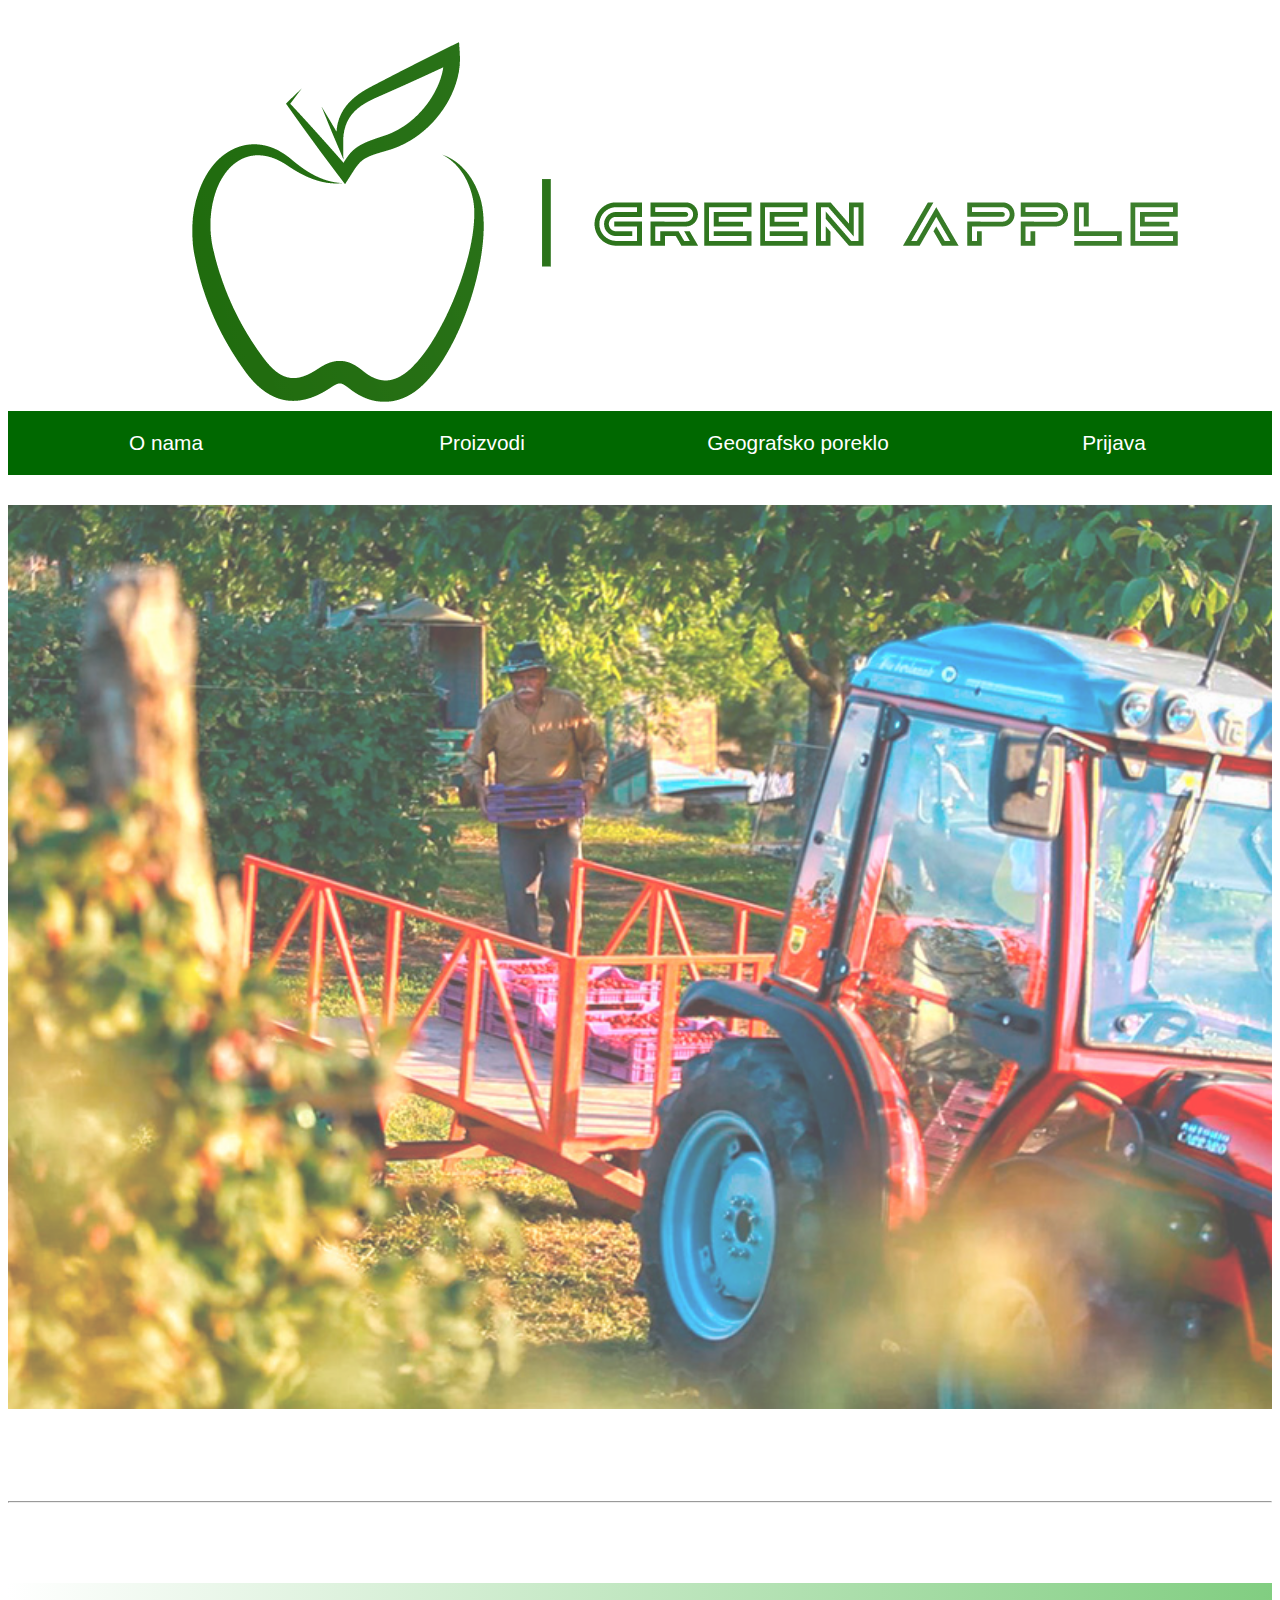
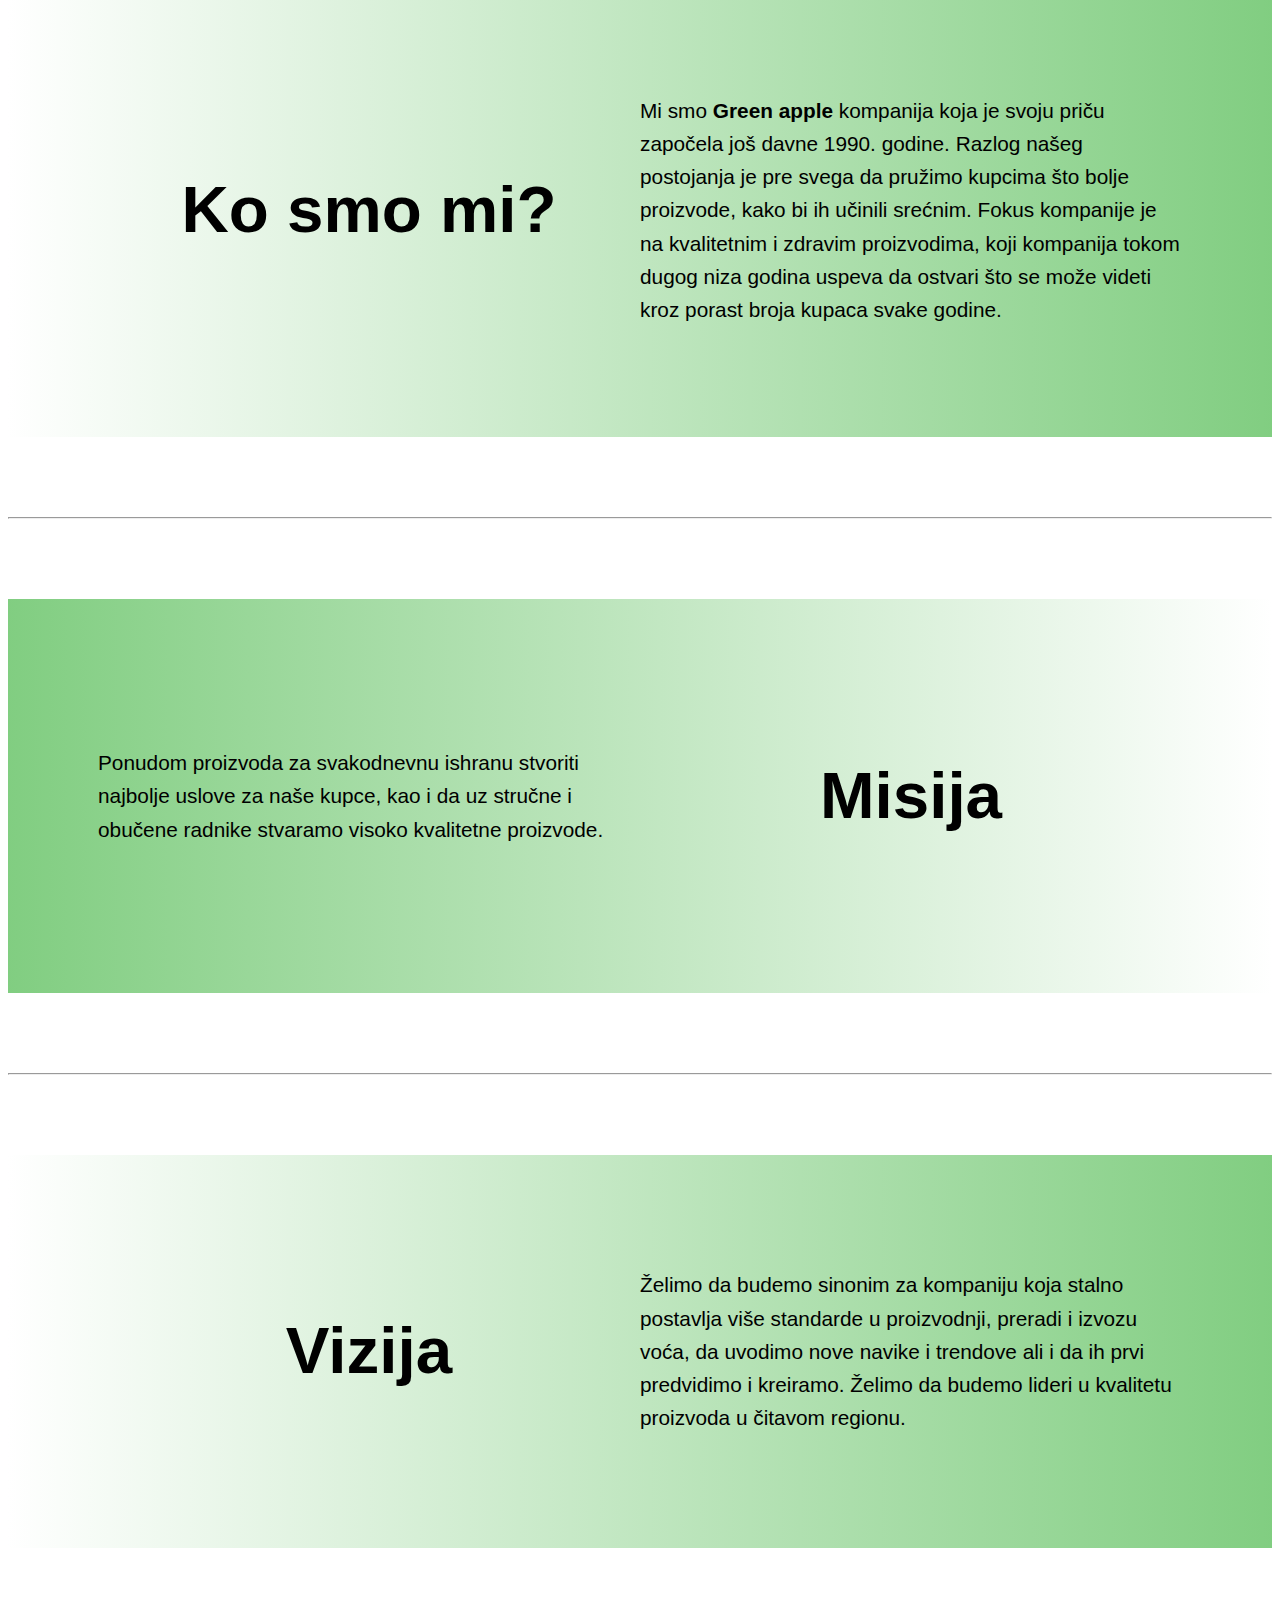
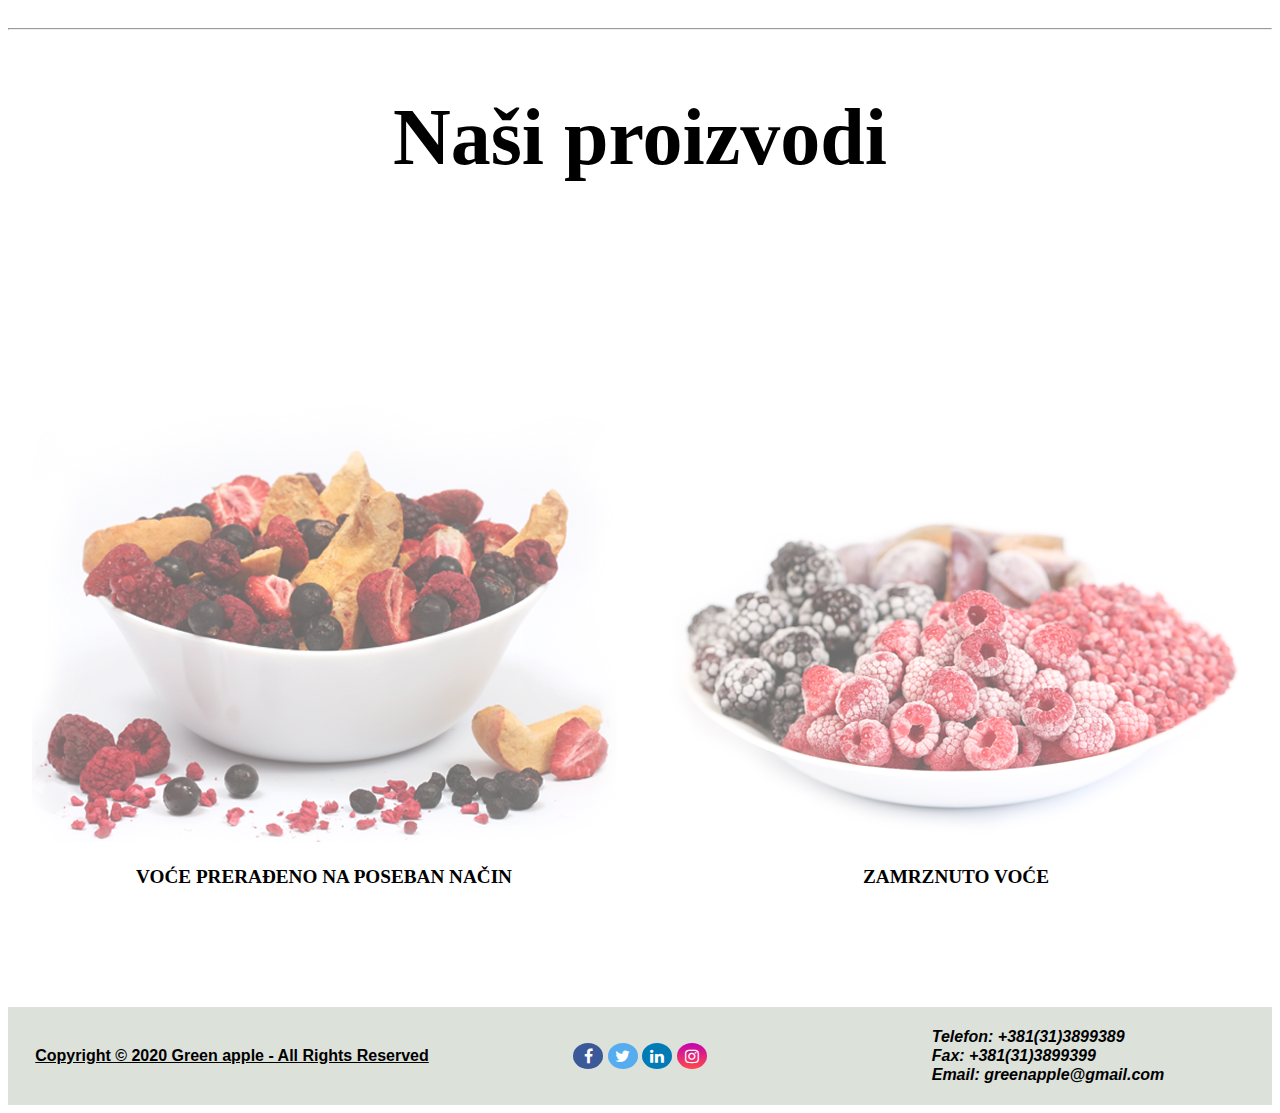
==== index.html @ 3da2943e "initial-commit" ====
<!DOCTYPE html>
<html lang="en">
<head>
    <meta charset="UTF-8">
    <meta name="viewport" content="width=device-width, initial-scale=1.0">
    <title>Green apple</title>
    <link rel="stylesheet" href="stil/gridindex.css">
    <link rel="stylesheet" href="stil/media1.css">

    <link rel="stylesheet" href="https://cdnjs.cloudflare.com/ajax/libs/font-awesome/4.7.0/css/font-awesome.min.css">
    <link rel="icon" href="slike/appleicon.png", type="img/png">

    <script src="https://code.jquery.com/jquery-3.5.1.min.js"></script>

    

    <script src="skripte/script1.js"></script>


    <!--Meni-->
    <!-- <link rel="stylesheet" href="https://cdnjs.cloudflare.com/ajax/libs/font-awesome/4.7.0/css/font-awesome.min.css"> -->


    
    
</head>
<body >
    
    <div id="wrap">

        
        <div id="logo">
            <div>
                <img src="slike/green.png" alt="Apple" title="Green apple" class="logo1">
            </div>
        </div>



        <div class="roditeljmeni">

            <div class="onama">
                <a href="index.html">O nama</a>
            </div>
    
            <div class="proizvodi">
                <a href="druga.html">Proizvodi</a>
            </div>
    
            <div class="geografija">
                <a href="treca.html">Geografsko poreklo</a>
            </div>

            <div class="prijava">
                <a href="cetvrta.html">Prijava</a>
            </div>

            <!-- <a href="javascript:void(0);" class="icon" onclick="myFunction()">
                <i class="fa fa-bars"></i>
              </a> -->

        </div>



        
        <div class="vocnjak", title="Vocnjak">
            <img src="slike/vocnjak.jpg" alt="vocnjak" class="slikavocnjak">
           <div class="sredina">

            <div class="tekst">Green apple</div>

           </div>

        </div>


        <div class="horizontalna">
            
            
                <hr>
           
        </div>
       
       

    

        <div class="kosmomi", id="kosmomi" title="Ko smo mi">


            <div id="ko">
                <h2>Ko smo mi?</h2>
                
            </div>


            <div id="tekst1">
                <p>Mi smo <b>Green apple</b> kompanija koja je svoju priču započela još davne 1990. godine. Razlog našeg postojanja 
                je pre svega da pružimo kupcima što bolje proizvode, kako bi ih učinili srećnim. Fokus kompanije je na kvalitetnim i zdravim proizvodima, 
                koji kompanija tokom dugog niza godina uspeva da ostvari što se može videti kroz porast broja kupaca svake godine. 
             </p>
            </div>

        </div>


        <div class="horizontalna">
            
            
            <hr>
       
    </div>


        <div class="misija", title="Misija">

            <div id="misija2">
                <h2>Misija</h2>
            </div>

            <div id="tekst2">
               Ponudom proizvoda za svakodnevnu ishranu stvoriti najbolje uslove
               za naše kupce, kao i da uz stručne i obučene radnike stvaramo visoko kvalitetne proizvode. 
            </div>

            

            

        
        </div>

        
        <div class="horizontalna">
            
            
            <hr>
       
        </div>



        <div class="vizija", title="Vizija">

            <div id="vizija2">
                <h2>Vizija</h2>
            </div>

            <div id="tekst3">
                <p>Želimo da budemo sinonim za kompaniju koja stalno postavlja više standarde 
                    u proizvodnji, preradi i izvozu voća, da uvodimo nove navike i trendove ali i 
                    da ih prvi predvidimo i kreiramo. Želimo da budemo lideri u kvalitetu proizvoda u čitavom regionu. 
                </p>
            </div>



        </div>

        
        <div class="horizontalna">
            
             <hr>
       
        </div>



        <div class="proizvodi">

            
            <div>
                <h1>Naši proizvodi</h1>
                
            </div>
           

        </div>
        



        <div class="slikeproizvoda">

            <div id="slika1">
                <a href="druga.html"> <img src="slike/slika1.png" alt="Voce" id="slika11"> <br> </a>

                <!-- <a href="druga.html" class="link">Voce</a> -->
                <p><b><a href="druga.html" style="color: black;">VOĆE PRERAĐENO NA POSEBAN NAČIN</a></b></p>
                
                <!-- <p>VOĆE PRERAĐENO NA POSEBAN NAČIN</p> -->
            </div>

            <div id="slika2">
                <a href="druga.html"><img src="slike/slika2.png" alt="Zamrznuto" id="slika22"> </a>
                <p><b><a href="druga.html" style="color: black;">ZAMRZNUTO VOĆE</a></b></p>
                
            </div>
        </div>



        





        

           <div>
               <button onclick="topFun()" id="vrhDugme">Vrh <br> strane</button>
           </div>


       





           
            






        <footer class="futer"> 
            
            <!-- <div class="futer"> -->

                <div id="kopi">
                    <b> Copyright &copy 2020 Green apple - All Rights Reserved </b>
                </div>

                <div id="mreze">
                    <a href="https://sr-rs.facebook.com/" class="fa fa-facebook" target="_blank"></a>
                    <a href="https://twitter.com/login?lang=sr" class="fa fa-twitter" target="_blank"></a>
                    <a href="https://www.linkedin.com/login" class="fa fa-linkedin" target="_blank"></a>
                    <a href="https://www.instagram.com/" class="fa fa-instagram" target="_blank"></a>
                </div>
    
                <div id="telefon">
    
                    <b>
                    Telefon: +381(31)3899389 <br>
                    Fax: +381(31)3899399 <br>
                    Email: greenapple@gmail.com
                    </b>
                   
    
                </div>

            <!-- </div> -->
           

        </footer>






        



        


    </div>
   

   




</body>
</html>
---- stil/gridindex.css ----
/* .logo{
    display: block;
    margin-left: auto;
    margin-right: auto;
    width: 40%;
    margin-bottom: 10px;
} */

#logo {
    margin-top: 25px;
    width: 100%;
    height: auto;
    display: grid;
    grid-template-columns: 1fr;

    justify-items: center;
    align-items: center;
}

.logo1{
    width: 100%;
    height: auto;
}



.vocnjak {
    position: relative;
    width: 100%;
    height: auto;
}

.slikavocnjak {
    opacity: 1;
    transition: .5s ease;
}

.sredina {
    transition: .5s ease;
    opacity: 0;
    position: absolute;
    top: 50%;
    left: 50%;
    transform: translate(-50%, -50%);

}

.vocnjak:hover .slikavocnjak {
    opacity: 0.6;
}

.vocnjak:hover .sredina {
    opacity: 0.7;
}

.tekst {
    font-size: 10.8em;
    color: white;
    font-style: oblique;

}



.roditeljmeni div {
    /* background-color: rgba(0, 201, 0, 0.815); */
    color: white;
    font-family: 'Segoe UI', Tahoma, Geneva, Verdana, sans-serif;
    margin: 5px;
    font-size: 1.3em;
    padding: 15px;

}




/* .roditeljmeni .icon{

} */

a:link {
    text-decoration: none;
    color: white;

}

a:visited {
    color: white;
}



a:hover {
    color: rgb(226, 222, 222);
    text-decoration: underline;

}

a:active {
    color: green;
}

.roditeljmeni {
    margin-bottom: 30px;
    background-color: rgb(0, 104, 0);
    display: grid;
    grid-template-columns: 1fr 1fr 1fr 1fr;

    justify-items: center;
    align-items: center;
}



.vocnjak img {
    width: 100%;
    /* height: 1000px; */
    height: auto;
    /* position: fixed; */
    opacity: 0.7;
    margin-bottom: 80px;
}

/* .kosmomi{
    animation: fadeEffect 2s;
}

@keyframes fadeEffect{
    from {opacity: 0;}
    to {opacity: 1;}
} */


.kosmomi div {
    font-family: 'Segoe UI', Tahoma, Geneva, Verdana, sans-serif;
   

}

.kosmomi {
    display: grid;
    background-image: linear-gradient(to right, white,  rgba(0, 155, 0, 0.493));
    grid-template-columns: 1fr 1fr;

    margin-bottom: 80px;
    margin-top: 80px;

    padding: 90px;

    font-size: 1.3em;
    line-height: 1.6;
    
}

#ko {
    font-size: 2.1em;
    justify-self: center;
    align-self: center;

}

#tekst1 {
    justify-self: center;
    align-self: center;
}




.misija div {
    font-family: 'Segoe UI', Tahoma, Geneva, Verdana, sans-serif;
}



.misija {
    display: grid;
    background-image: linear-gradient(to left, white,  rgba(0, 155, 0, 0.493));

    grid-template-columns: 1fr 1fr;

    justify-items: center;
    align-items: center;


    margin-bottom: 80px;
    margin-top: 80px;

    padding: 90px;


    font-size: 1.3em;
    line-height: 1.6;
}


#misija2 {
    font-size: 2.1em;
    order: 2;
}

#tekst2{
    order: 1;
}




.vizija div {

    font-family: 'Segoe UI', Tahoma, Geneva, Verdana, sans-serif;

}


.vizija {

    display: grid;
    background-image: linear-gradient(to right, white, rgba(0, 155, 0, 0.493));


    grid-template-columns: 1fr 1fr;

    justify-items: center;
    align-items: center;
    padding: 90px;
    margin-bottom: 80px;
    margin-top: 80px;

    font-size: 1.3em;
    line-height: 1.6;

}


#vizija2 {

    font-size: 2.1em;


}
/* 
.horizontalna {
    margin-left: 200px;
    margin-right: 200px;

} */


.proizvodi {
    display: grid;
    grid-template-columns: repeat(1, 1fr);
    justify-items: center;
    align-items: center;
    margin-bottom: 20px;
    font-size: 2.5em;
}

/* .slikeproizvoda div{
    width: 50%;
} */

.slikeproizvoda div {
    font-size: 1.2em;
}


.slikeproizvoda {
    display: grid;

    grid-template-columns: 1fr 1fr;
    justify-items: center;
    align-items: center;

    margin-bottom: 100px;
    text-align: center;

}

#slika11, #slika22{
    opacity: 0.6;
}

#slika11:hover{
    opacity: 1;
    transition: 1.2s;
}

#slika22:hover{
    opacity: 1;
    transition: 0.9s;
}




#vrhDugme{
    display: none;
    position: fixed;
    right: 30px;
    bottom: 110px;
    border: none;
    outline: none;
    background-color: rgba(214, 219, 211, 0.842);
    color: white;
    cursor: pointer;
    padding: 20px 15px;
    border-radius: 15px;
    font-size: 1.2em;
}

#vrhDugme:hover{
    background-color: rgb(75, 75, 75);
}





























.futer div {

    font-family: 'Segoe UI', Tahoma, Geneva, Verdana, sans-serif;


}

.futer {
    background: rgba(214, 219, 211, 0.842);
    display: grid;
    padding: 20px;
    font-size: 1em;

    grid-template-columns: 1fr 1fr 1fr;

    justify-items: center;
    align-items: center;

}

#kopi {
    text-decoration: underline;
}

#telefon {
    line-height: 1.2em;
    font-style: oblique;


}

.fa {
    padding: 5px;
    font-size: 30px;
    width: 20px;
    text-align: center;

}

.fa:hover {
    opacity: 0.7;
}

.fa-facebook {
    background: #3B5998;
    color: white;
    border-radius: 50%;
}

.fa-twitter {
    background: #55ACEE;
    color: white;
    border-radius: 50%;
}

.fa-linkedin {
    background: #007bb5;
    color: white;
    border-radius: 50%;
}

.fa-instagram {
    background-image: linear-gradient(rgb(194, 3, 178), rgb(255, 73, 73));
    color: white;
    border-radius: 50%;
}
---- stil/media1.css ----
@media only screen and (max-width:600px){
    .vocnjak{
        width: 100%;
        height: auto;
    }

    .vocnjak img{
        margin-bottom: auto;
    }

    .logo{
        width: 100%;
        height: auto;
    }

    .futer{
        width: 100%;
        height: auto;
        display: grid;
        grid-template-columns: 1fr;
    }

    .fa{
        width: auto;
    }

    .roditeljmeni{
        display: grid;
        grid-template-columns: 1fr;
        width: 100%;
        height: auto;
        margin-bottom: 10px; 
        
    }

    .roditeljmeni div{
        margin: 0px;
        padding: 5px;
    }


    .kosmomi, .misija, .vizija{
        display: grid;
        grid-template-columns: 1fr;
        align-items: center;
        justify-items: center;
        width: 100%;
        height: auto;

        margin-bottom: 10px;
        margin-top: 10px;
        padding: 20px;
    }

    .horizontalna{
        margin-left: auto;
        margin-right: auto;
    }

    /* #vrhDugme{
        padding: 5px 5px;
        right: 0px;
        bottom: 90px;
        display: none;
    } */

    

    .proizvodi{
        font-size: 1.5em;
    }

    .slikeproizvoda{
        display: grid;
        grid-template-columns: 1fr;
        justify-items: center;
        align-items: center;
        /* margin-bottom: 20px; */
    }

    #slika1{
        width: 100%;
        height: auto ;
    }

    #slika2{
        width: 100%;
        height: auto;
    }

    #misija2{
        order: 1;
    }

    #tekst2{
        order: 2;
    }
}






@media only screen and (min-width:600px){

    .kosmomi, .misija, .vizija{
        display: grid;
        grid-template-columns: 1fr;
        align-items: center;
        justify-items: center;
    }

    /* #vrhDugme{
        padding: 10px 7px;
        right: 5px;
        bottom: 130px;
    } */


    #misija2{
        order: 1;
    }

    #tekst2{
        order: 2;
    }
    

    .slikeproizvoda{
        display: grid;
        grid-template-columns: 1fr;
        justify-items: center;
        align-items: center;
    }

}

@media only screen and (min-width:768px){
    /* .kosmomi, .misija, .vizija{
        display: grid;
        grid-template-columns: 1fr;
        align-items: center;
        justify-items: center;
    }

    #vrhDugme{
        padding: 10px 7px;
        right: 15px;
    } */

    #misija2{
        order: 1;
    }

    #tekst2{
        order: 2;
    }
    

    .slikeproizvoda{
        display: grid;
        grid-template-columns: 1fr;
        justify-items: center;
        align-items: center;
    }
}

@media only screen and (min-width:992px){
     .kosmomi, .misija, .vizija{
        display: grid;
        grid-template-columns: 1fr 1fr;
        align-items: center;
        justify-items: center;
    }

    #misija2{
        order: 2;
    }

    #tekst2{
        order: 1;
    }

  

     

    .slikeproizvoda{
        display: grid;
        grid-template-columns: 1fr;
        justify-items: center;
        align-items: center;
    }
}



@media only screen and (min-width:1200px){
    
    .slikeproizvoda{
        display: grid;
        grid-template-columns: 1fr 1fr;
        justify-items: center;
        align-items: center;
    }

    #misija2{
        order: 2;
    }

    #tekst2{
        order: 1;
    }

     

}
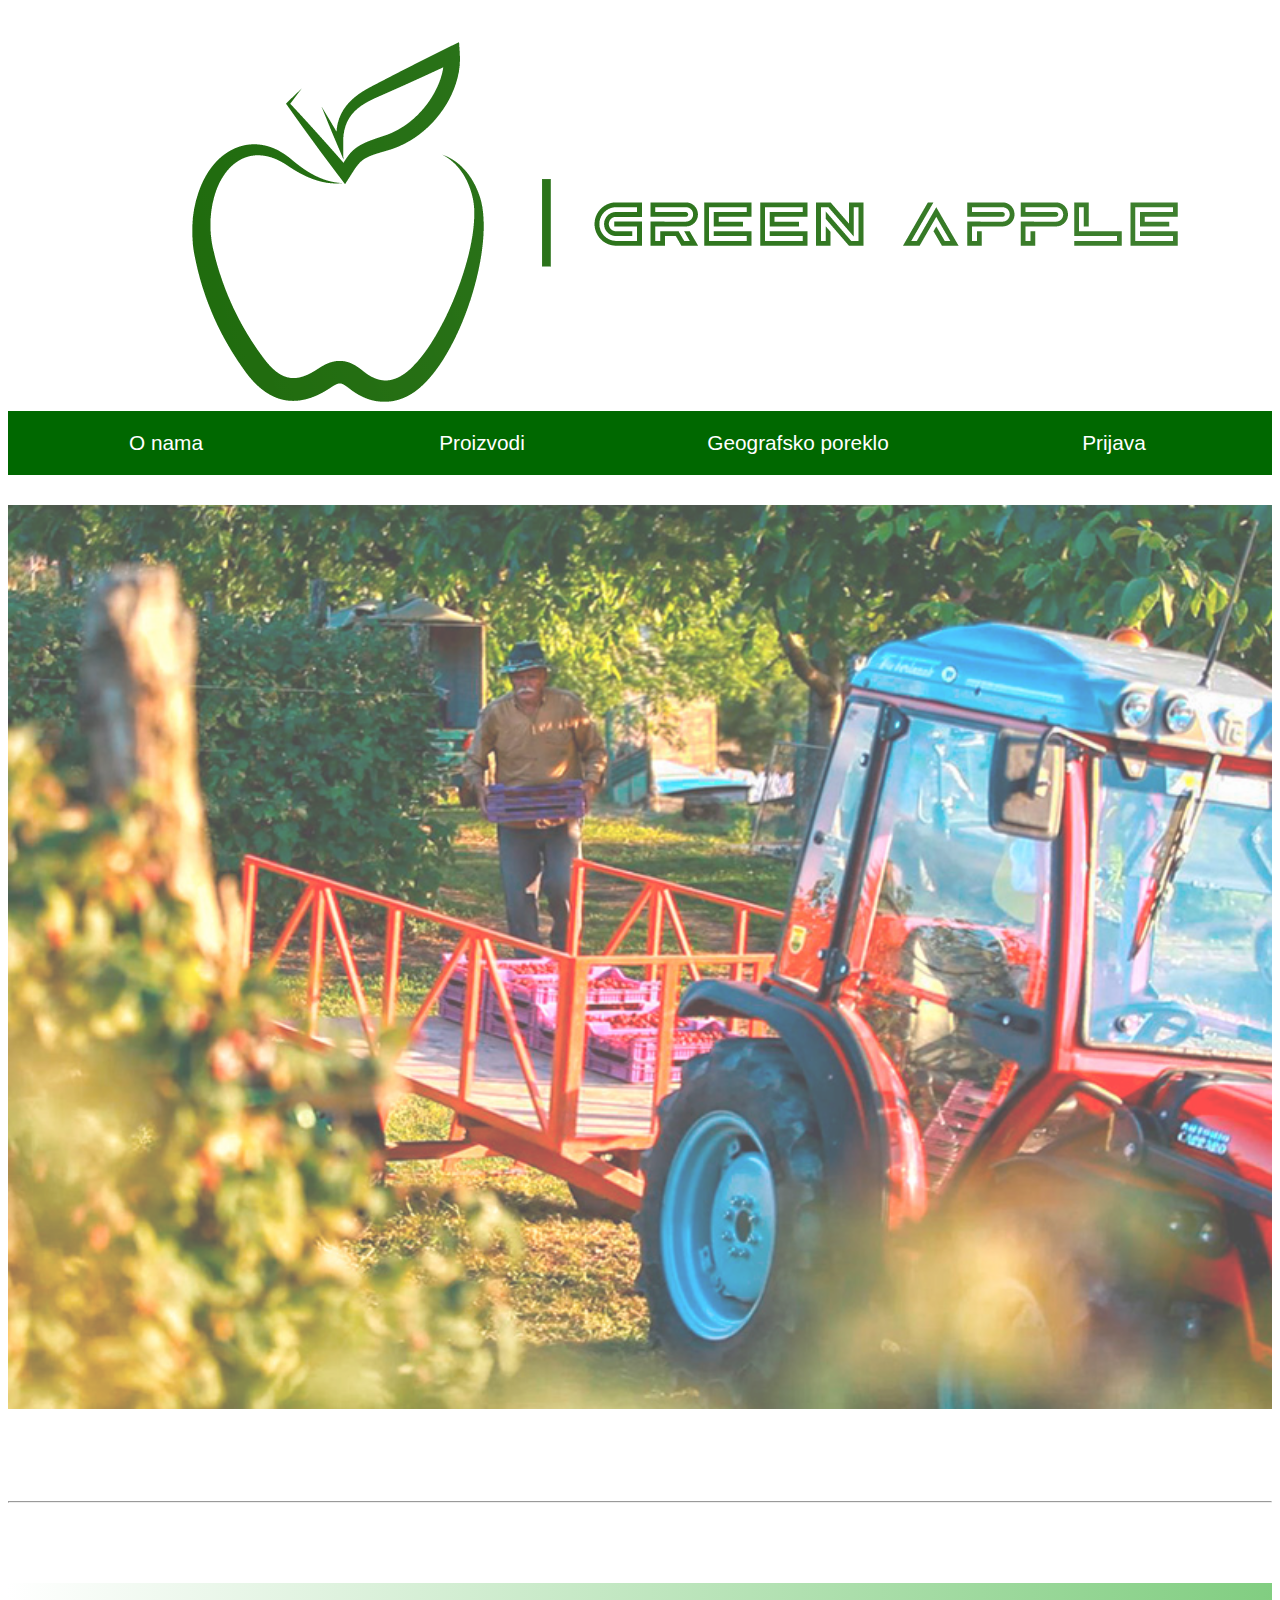
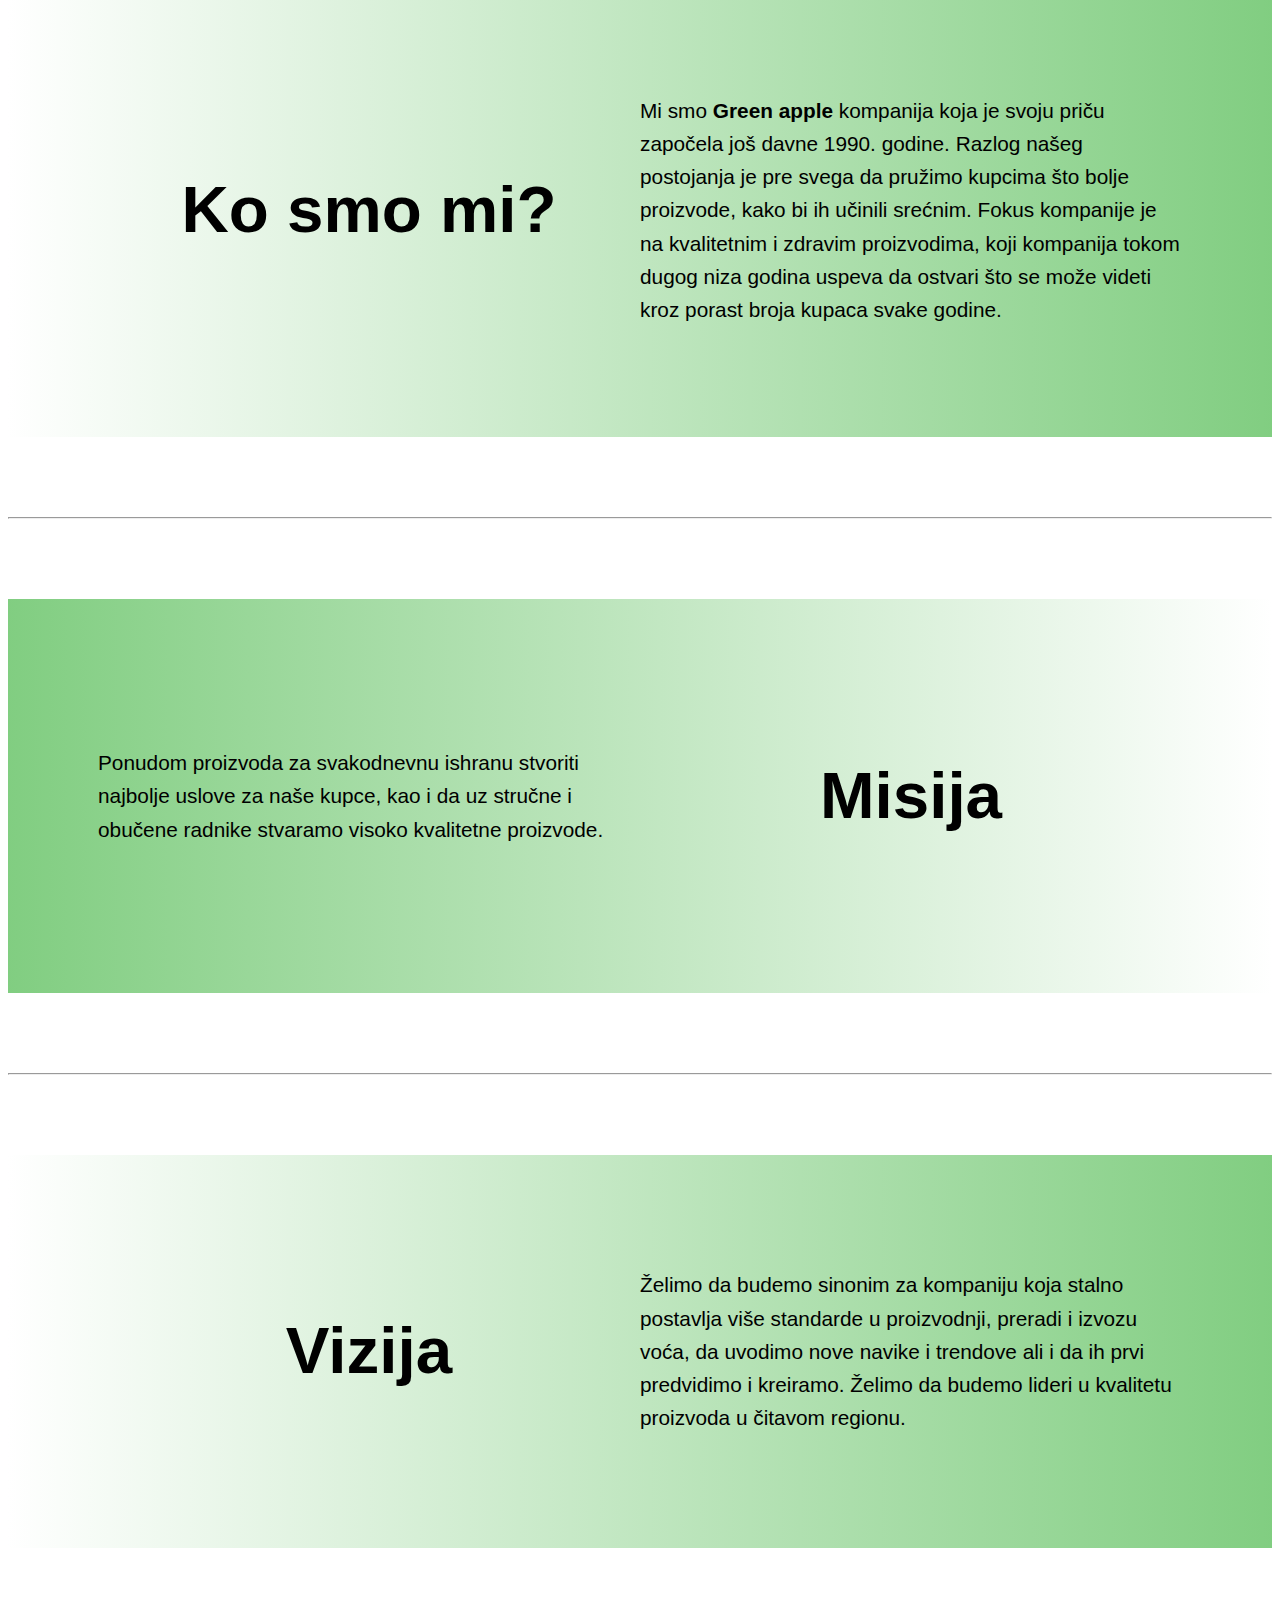
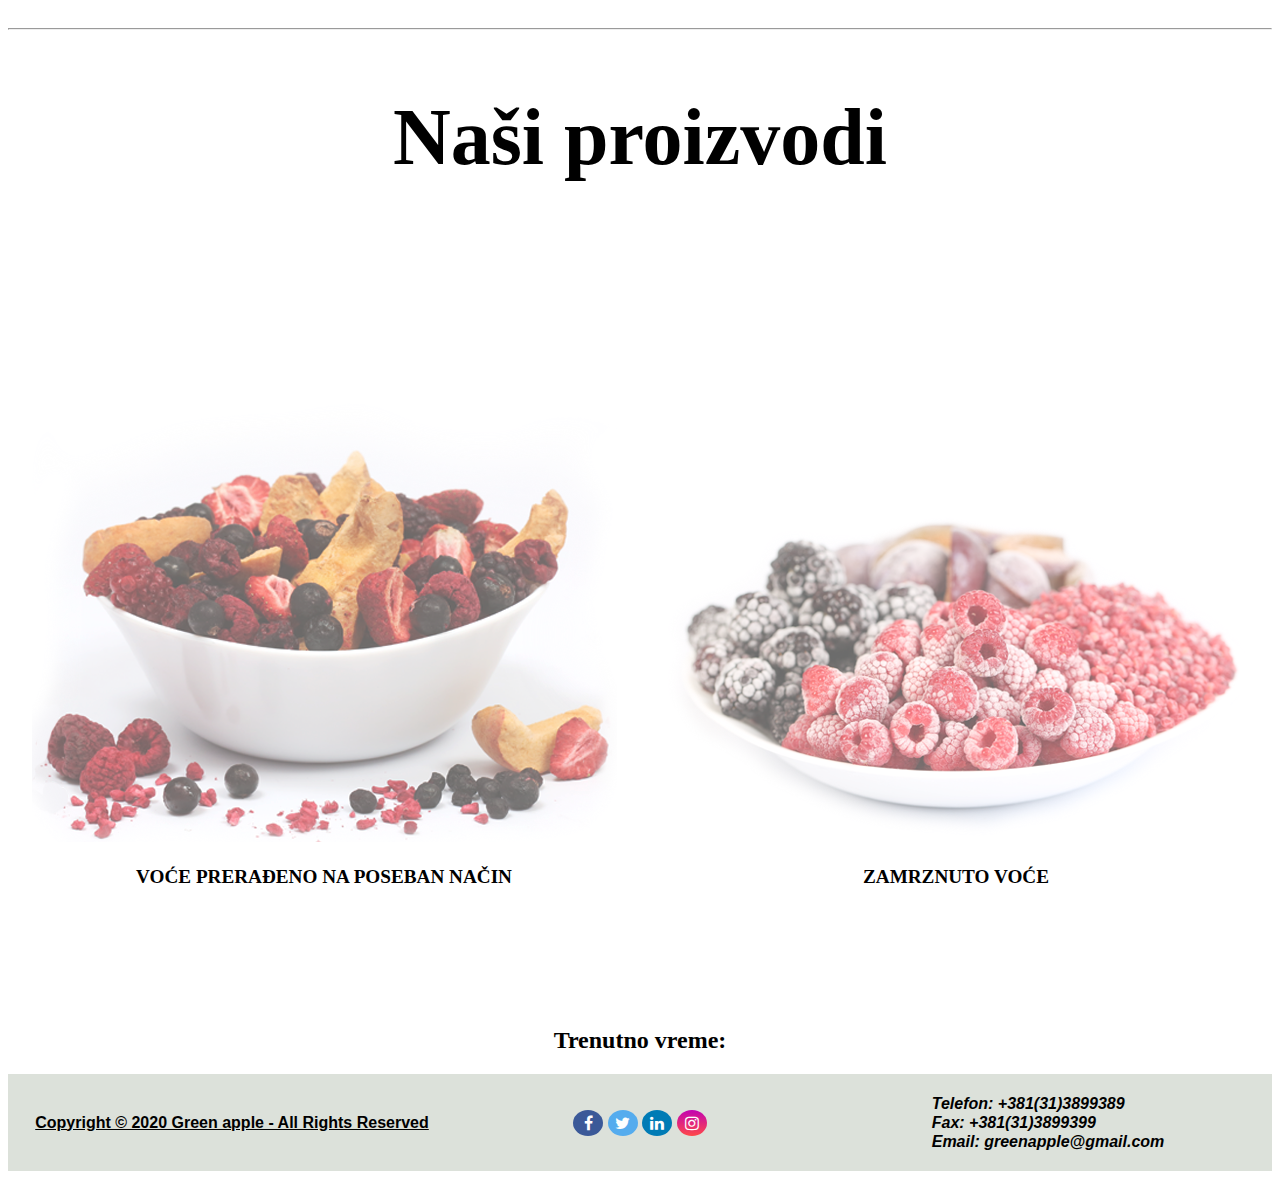
==== commit 61846acb: "initial-commit" ====
--- a/index.html
+++ b/index.html
@@ -17,8 +17,7 @@
     <script src="skripte/script1.js"></script>
 
 
-    <!--Meni-->
-    <!-- <link rel="stylesheet" href="https://cdnjs.cloudflare.com/ajax/libs/font-awesome/4.7.0/css/font-awesome.min.css"> -->
+    
 
 
     
@@ -55,9 +54,7 @@
                 <a href="cetvrta.html">Prijava</a>
             </div>
 
-            <!-- <a href="javascript:void(0);" class="icon" onclick="myFunction()">
-                <i class="fa fa-bars"></i>
-              </a> -->
+           
 
         </div>
 
@@ -216,8 +213,22 @@
 
        
 
-
-
+           <div id="sat">
+
+            
+               <div id="trenutno">
+                   <h2 onclick="vreme()"> Trenutno vreme:  </h2> <p id="trenutnovreme"></p>
+               </div>
+
+           </div>
+
+           
+
+           
+
+
+
+           
 
 
            
@@ -230,7 +241,7 @@
 
         <footer class="futer"> 
             
-            <!-- <div class="futer"> -->
+            
 
                 <div id="kopi">
                     <b> Copyright &copy 2020 Green apple - All Rights Reserved </b>
@@ -254,7 +265,7 @@
     
                 </div>
 
-            <!-- </div> -->
+            
            
 
         </footer>
--- a/stil/gridindex.css
+++ b/stil/gridindex.css
@@ -1,10 +1,4 @@
-/* .logo{
-    display: block;
-    margin-left: auto;
-    margin-right: auto;
-    width: 40%;
-    margin-bottom: 10px;
-} */
+
 
 #logo {
     margin-top: 25px;
@@ -42,6 +36,7 @@
     top: 50%;
     left: 50%;
     transform: translate(-50%, -50%);
+    
 
 }
 
@@ -122,14 +117,7 @@
     margin-bottom: 80px;
 }
 
-/* .kosmomi{
-    animation: fadeEffect 2s;
-}
-
-@keyframes fadeEffect{
-    from {opacity: 0;}
-    to {opacity: 1;}
-} */
+
 
 
 .kosmomi div {
@@ -240,12 +228,7 @@
 
 
 }
-/* 
-.horizontalna {
-    margin-left: 200px;
-    margin-right: 200px;
-
-} */
+
 
 
 .proizvodi {
@@ -316,7 +299,21 @@
 
 
 
-
+#sat{
+    display: grid;
+    grid-template-columns: 1fr;
+}
+
+/* #vreme{
+    justify-self: start;
+    text-align: center;
+} */
+
+#trenutno{
+    justify-self: center;
+    text-align: center;
+
+}
 
 
 
--- a/stil/media1.css
+++ b/stil/media1.css
@@ -1,12 +1,20 @@
 
 @media only screen and (max-width:600px){
+
+    
     .vocnjak{
         width: 100%;
         height: auto;
     }
 
-    .vocnjak img{
-        margin-bottom: auto;
+    .slikavocnjak{
+        margin-bottom: 20px;
+        width: 100%;
+        height: auto;
+    }
+
+    .tekst{
+        font-size: 5.2em;
     }
 
     .logo{
@@ -14,16 +22,7 @@
         height: auto;
     }
 
-    .futer{
-        width: 100%;
-        height: auto;
-        display: grid;
-        grid-template-columns: 1fr;
-    }
-
-    .fa{
-        width: auto;
-    }
+    
 
     .roditeljmeni{
         display: grid;
@@ -40,6 +39,8 @@
     }
 
 
+
+
     .kosmomi, .misija, .vizija{
         display: grid;
         grid-template-columns: 1fr;
@@ -53,17 +54,19 @@
         padding: 20px;
     }
 
+    .ko{
+        text-align: center;
+    }
+    .tekst1{
+        text-align: center;
+    }
+
     .horizontalna{
         margin-left: auto;
         margin-right: auto;
     }
 
-    /* #vrhDugme{
-        padding: 5px 5px;
-        right: 0px;
-        bottom: 90px;
-        display: none;
-    } */
+    
 
     
 
@@ -79,22 +82,35 @@
         /* margin-bottom: 20px; */
     }
 
-    #slika1{
+    #slika11{
         width: 100%;
         height: auto ;
     }
 
-    #slika2{
-        width: 100%;
-        height: auto;
-    }
-
-    #misija2{
-        order: 1;
-    }
-
-    #tekst2{
-        order: 2;
+    #slika22{
+        width: 100%;
+        height: auto;
+    }
+
+    #misija2{
+        order: 1;
+    }
+
+    #tekst2{
+        order: 2;
+    }
+
+
+
+    .futer{
+        width: 100%;
+        height: auto;
+        display: grid;
+        grid-template-columns: 1fr;
+    }
+
+    .fa{
+        width: auto;
     }
 }
 
@@ -138,34 +154,25 @@
 }
 
 @media only screen and (min-width:768px){
-    /* .kosmomi, .misija, .vizija{
-        display: grid;
-        grid-template-columns: 1fr;
-        align-items: center;
-        justify-items: center;
-    }
-
-    #vrhDugme{
-        padding: 10px 7px;
-        right: 15px;
-    } */
-
-    #misija2{
-        order: 1;
-    }
-
-    #tekst2{
-        order: 2;
-    }
-    
-
-    .slikeproizvoda{
-        display: grid;
-        grid-template-columns: 1fr;
-        justify-items: center;
-        align-items: center;
-    }
-}
+    
+
+    #misija2{
+        order: 1;
+    }
+
+    #tekst2{
+        order: 2;
+    }
+    
+
+    .slikeproizvoda{
+        display: grid;
+        grid-template-columns: 1fr;
+        justify-items: center;
+        align-items: center;
+    }
+}
+
 
 @media only screen and (min-width:992px){
      .kosmomi, .misija, .vizija{
